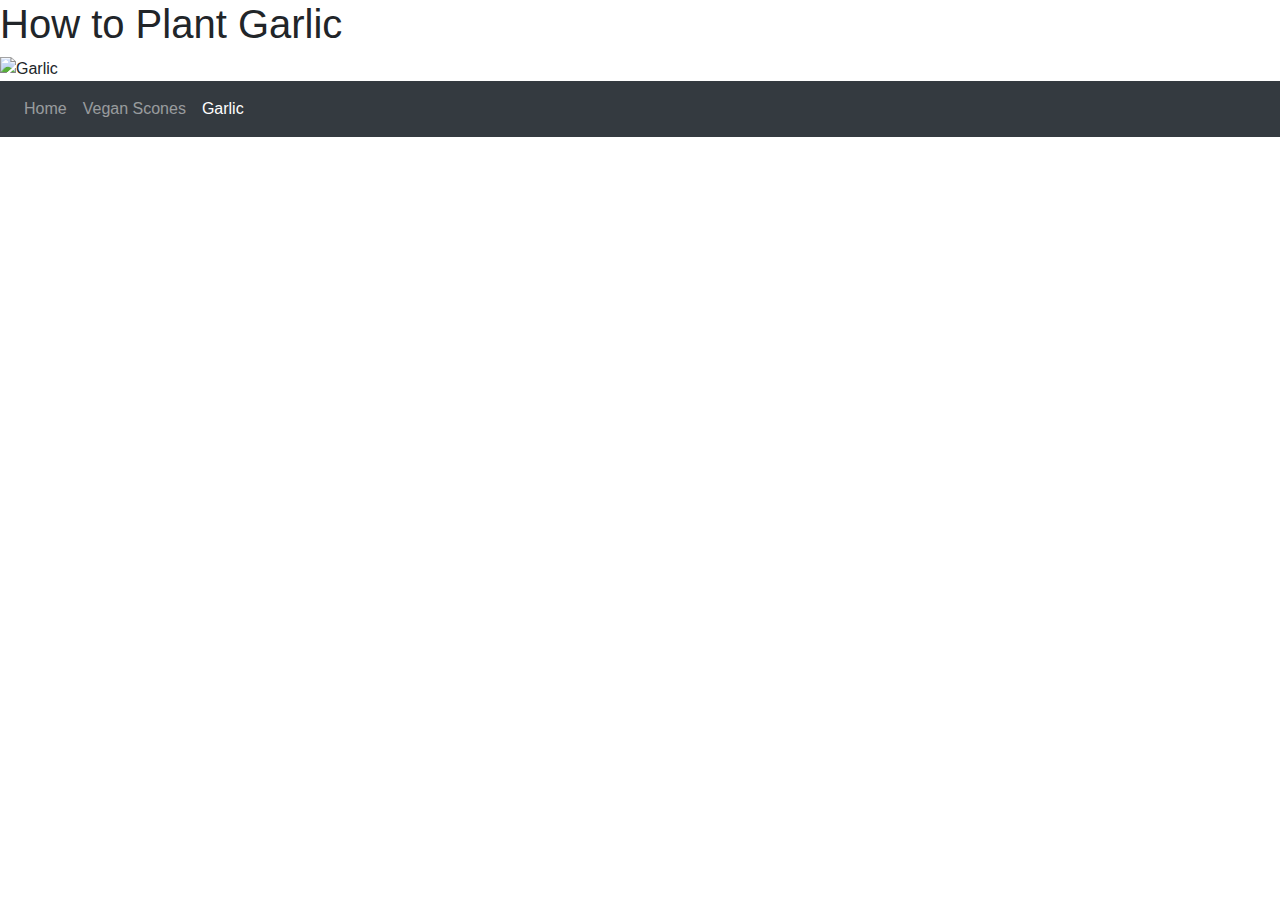
==== src/main/resources/templates/garlic.html @ e0bab259 "How to do" ====
<!DOCTYPE html>
<html lang="en">
<head>
    <meta charset="UTF-8">
    <link rel="stylesheet" href="https://stackpath.bootstrapcdn.com/bootstrap/4.3.1/css/bootstrap.min.css" integrity="sha384-ggOyR0iXCbMQv3Xipma34MD+dH/1fQ784/j6cY/iJTQUOhcWr7x9JvoRxT2MZw1T" crossorigin="anonymous">
    <link rel="stylesheet" href="/style/myCss.css">
    <link href="https://fonts.googleapis.com/css?family=Mansalva&display=swap" rel="stylesheet">
    <title>How to make a Vegan Scone </title>
    <title>How to plant garlic</title>
</head>
<body>
<h1 class="demo">How to Plant Garlic</h1>
<img class="images" src="/images/garlic.jpg" alt="Garlic" width=400 height=300/>
<!--<img class="images" src="/images/autumnsheep.jpg" alt="Autumn Sheep" width=400 height=300/>-->
<nav class="navbar navbar-expand-sm bg-dark navbar-dark">
    <ul class="navbar-nav">
        <li class="nav-item ">
            <a class="nav-link" href="/">Home</a>
        </li>
        <li class="nav-item ">
            <a class="nav-link" href="vegan">Vegan Scones</a>
        </li>
        <li class="nav-item active">
            <a class="nav-link" href="/garlic">Garlic</a>
        </li>

    </ul>
</nav>

<!--<script src="https://code.jquery.com/jquery-3.3.1.slim.min.js" integrity="sha384-q8i/X+965DzO0rT7abK41JStQIAqVgRVzpbzo5smXKp4YfRvH+8abtTE1Pi6jizo" crossorigin="anonymous"></script>
<script src="https://cdnjs.cloudflare.com/ajax/libs/popper.js/1.14.7/umd/popper.min.js" integrity="sha384-UO2eT0CpHqdSJQ6hJty5KVphtPhzWj9WO1clHTMGa3JDZwrnQq4sF86dIHNDz0W1" crossorigin="anonymous"></script>
<script src="https://stackpath.bootstrapcdn.com/bootstrap/4.3.1/js/bootstrap.min.js" integrity="sha384-JjSmVgyd0p3pXB1rRibZUAYoIIy6OrQ6VrjIEaFf/nJGzIxFDsf4x0xIM+B07jRM" crossorigin="anonymous"></script>-->
</body>
</html>
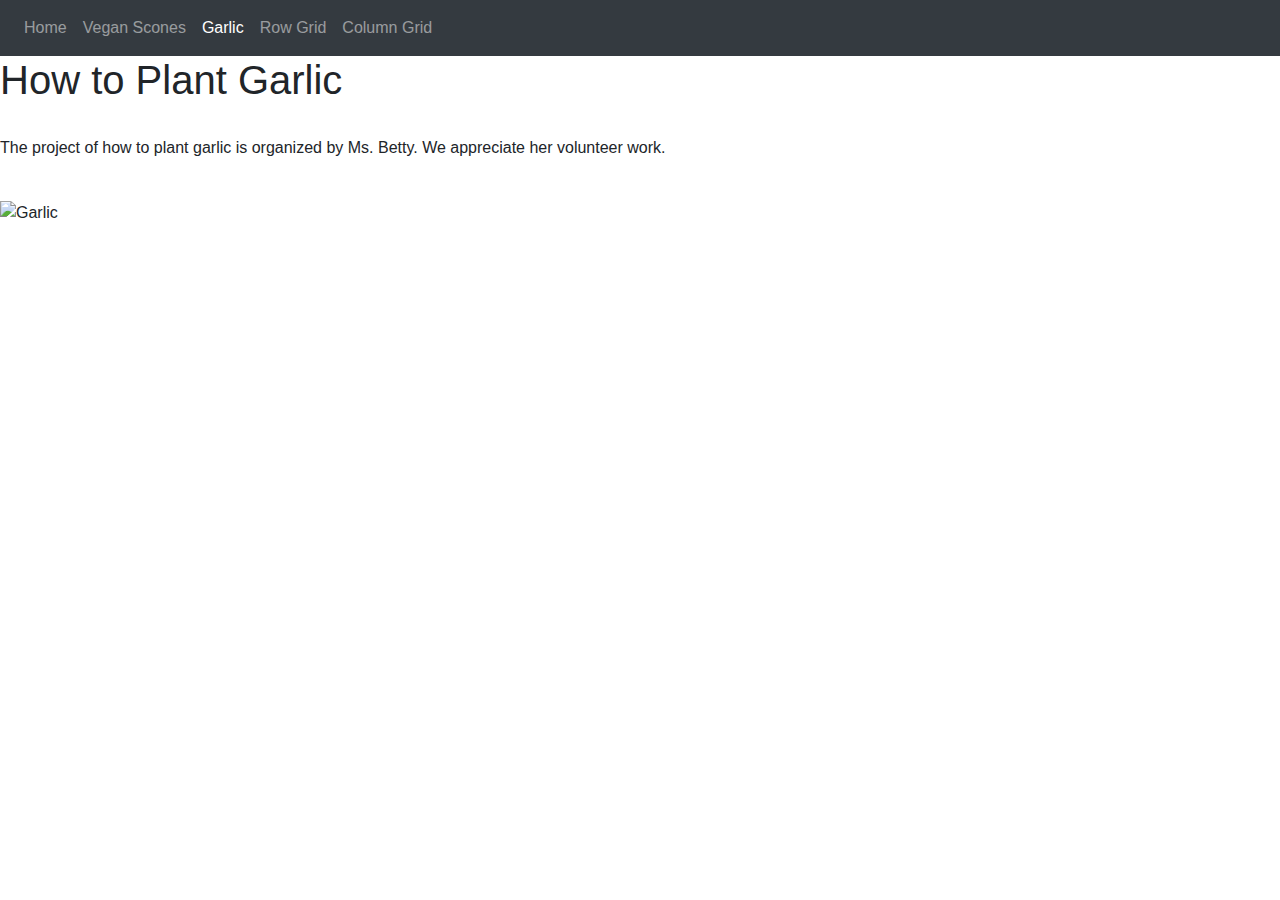
==== commit c0139552: "Bootstrap grid" ====
--- a/src/main/resources/templates/garlic.html
+++ b/src/main/resources/templates/garlic.html
@@ -5,27 +5,37 @@
     <link rel="stylesheet" href="https://stackpath.bootstrapcdn.com/bootstrap/4.3.1/css/bootstrap.min.css" integrity="sha384-ggOyR0iXCbMQv3Xipma34MD+dH/1fQ784/j6cY/iJTQUOhcWr7x9JvoRxT2MZw1T" crossorigin="anonymous">
     <link rel="stylesheet" href="/style/myCss.css">
     <link href="https://fonts.googleapis.com/css?family=Mansalva&display=swap" rel="stylesheet">
-    <title>How to make a Vegan Scone </title>
+
     <title>How to plant garlic</title>
 </head>
-<body>
-<h1 class="demo">How to Plant Garlic</h1>
-<img class="images" src="/images/garlic.jpg" alt="Garlic" width=400 height=300/>
-<!--<img class="images" src="/images/autumnsheep.jpg" alt="Autumn Sheep" width=400 height=300/>-->
+<body id="topdis">
 <nav class="navbar navbar-expand-sm bg-dark navbar-dark">
     <ul class="navbar-nav">
         <li class="nav-item ">
             <a class="nav-link" href="/">Home</a>
         </li>
         <li class="nav-item ">
-            <a class="nav-link" href="vegan">Vegan Scones</a>
+            <a class="nav-link" href="/vegan">Vegan Scones</a>
         </li>
         <li class="nav-item active">
             <a class="nav-link" href="/garlic">Garlic</a>
         </li>
-
+        <li class="nav-item">
+            <a class="nav-link" href="/rowgrid">Row Grid</a>
+        </li>
+        <li class="nav-item">
+            <a class="nav-link" href="/columngrid">Column Grid</a>
+        </li>
     </ul>
 </nav>
+<div>
+<h1 class="demo">How to Plant Garlic</h1>
+    <br/>
+    <p class="ptext">The project of how to plant garlic is organized by Ms. Betty. We appreciate her volunteer work.</p><br/>
+<img class="images" src="/images/garlic.jpg" alt="Garlic" width=400 height=300/>
+<!--<img class="images" src="/images/autumnsheep.jpg" alt="Autumn Sheep" width=400 height=300/>-->
+</div>
+
 
 <!--<script src="https://code.jquery.com/jquery-3.3.1.slim.min.js" integrity="sha384-q8i/X+965DzO0rT7abK41JStQIAqVgRVzpbzo5smXKp4YfRvH+8abtTE1Pi6jizo" crossorigin="anonymous"></script>
 <script src="https://cdnjs.cloudflare.com/ajax/libs/popper.js/1.14.7/umd/popper.min.js" integrity="sha384-UO2eT0CpHqdSJQ6hJty5KVphtPhzWj9WO1clHTMGa3JDZwrnQq4sF86dIHNDz0W1" crossorigin="anonymous"></script>
